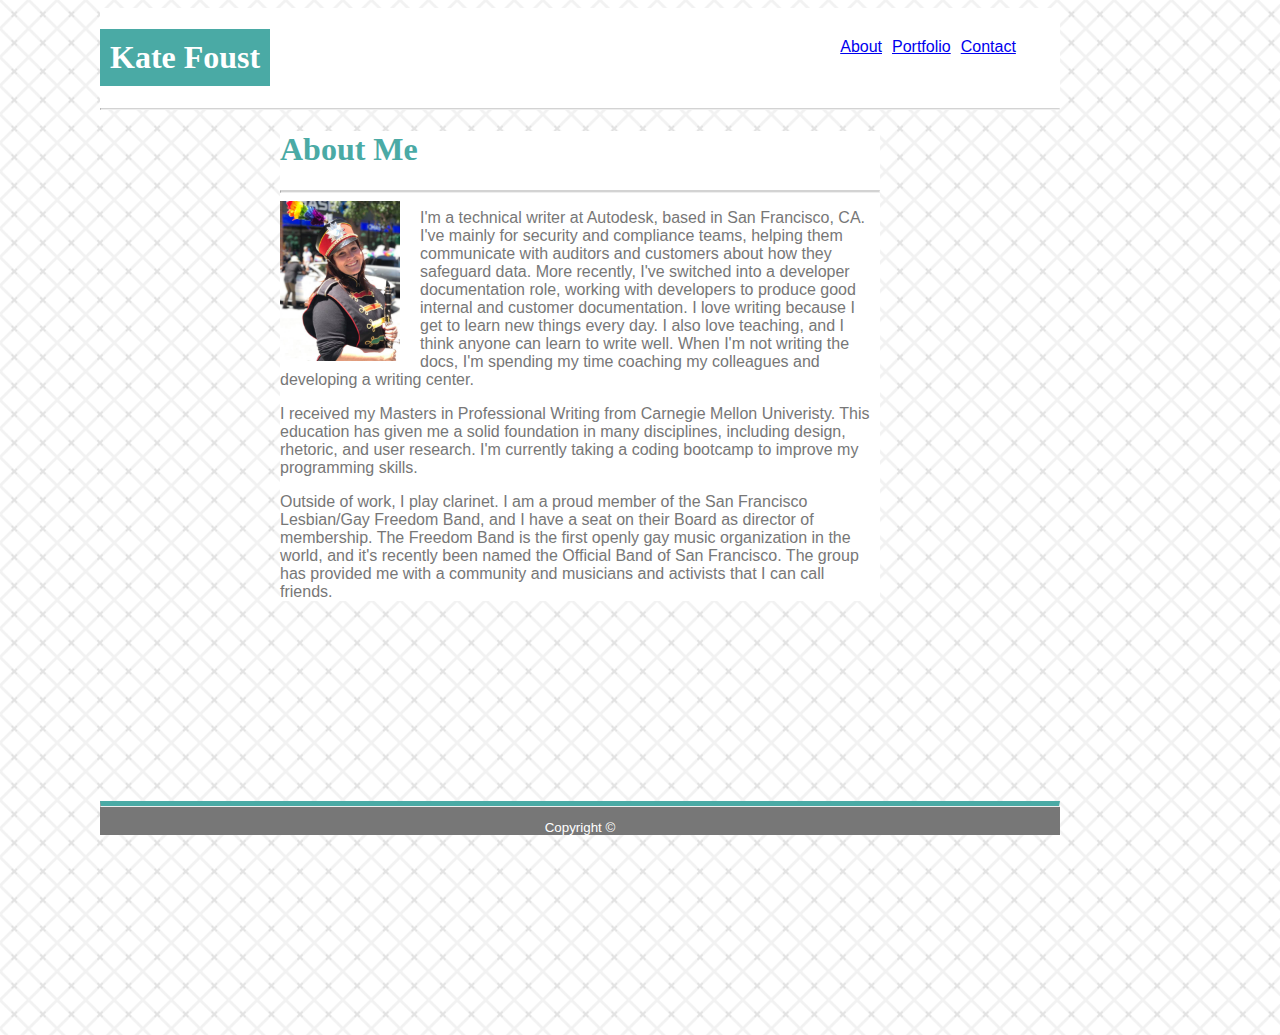
==== index.html @ 76786b47 "Add files via upload" ====
<!DOCTYPE html>
<html lang="en">
<head>
    <section class="header">
        <meta charset="UTF-8">
        <meta name="viewport" content="width=device-width, initial-scale=1.0">
        <meta http-equiv="X-UA-Compatible" content="ie=edge">
        <title>About Kate</title>
        <link rel="stylesheet" type="text/css" href="./assets/css/style.css">
        <h1 class="name">Kate Foust</h1>
        <section class="about"><a href=index.html>About</a></section>
        <section class="portfolio"><a href=portfolio.html>Portfolio</a></section>
        <section class="contact"><a href=contact.html>Contact</a></section>
        <hr class="line-head">
    </section>
</head>
<body>
    <section class="center-box">
        <h1 class="about-me">About Me</h1>
        <hr class="line-top">
        <img id=profile-pic src="./assets/images/Clarinet.JPG" alt="Kate profile" width="120px" height="160px">
            <p>I'm a technical writer at Autodesk, based in San Francisco, CA. I've mainly for security and compliance teams, helping them communicate with auditors and customers about how they safeguard data. More recently, I've switched into a developer documentation role, working with developers to produce good internal and customer documentation. I love writing because I get to learn new things every day. I also love teaching, and I think anyone can learn to write well. When I'm not writing the docs, I'm spending my time coaching my colleagues and developing a writing center.</p>
            <p>I received my Masters in Professional Writing from Carnegie Mellon Univeristy. This education has given me a solid foundation in many disciplines, including design, rhetoric, and user research. I'm currently taking a coding bootcamp to improve my programming skills.</p>
            <p>Outside of work, I play clarinet. I am a proud member of the San Francisco Lesbian/Gay Freedom Band, and I have a seat on their Board as director of membership. The Freedom Band is the first openly gay music organization in the world, and it's recently been named the Official Band of San Francisco. The group has provided me with a community and musicians and activists that I can call friends.</p>
    </section>
    </body>
<footer>
    <hr class=line-bottom>
    <p>Copyright &copy</p>
</footer>
</html>
---- assets/css/style.css ----
h1 {
    font-family: 'Georgia', Times New Roman, Times, serif;

}

p {
    font-family:'Arial', 'Helvetica Neue', Helvetica, sans-serif;
}
section {
    font-family:'Arial', 'Helvetica Neue', Helvetica, sans-serif;
}

form{
    font-family:'Arial', 'Helvetica Neue', Helvetica, sans-serif;
}
.header{
        color:#777777;
        background-color:#ffffff;
}
body{
    color:#777777;
    background-image: url(../images/checkerboard-cross.png);
    margin-left:100px;
    margin-right:100px;
    width:960px;
    margin-bottom:200px;
}

footer{
    background-color:#777777;
    color:white;
    text-align: center;
    font-size:smaller;
}

.name{
    background-color:#4aaaa5;
    color: white; 
    float:left;
    padding-bottom:10px;
    padding-top:10px;
    padding-left:10px;
    padding-right:10px;

}

.about{
    float:left;
    padding-left:570px;
    padding-right:10px;
    padding-top: 30px;
}

.portfolio{
    float:left;
    padding-right:10px;
    padding-top:30px;
}
.contact{
    float:left;
    padding-top:30px;
}

.line-head{
    clear:both;
    border-top:1px solid lightgray;
}

.about-me{
    color:#4aaaa5;
}

.line-top{
    border-top: 2px solid lightgray;
}
#profile-pic{
    float:left;
    margin-right:20px;
}

.line-bottom{
    clear:both;
    border-top: 5px solid #4aaaa5;
}

.form {
    width:100%;
    color:#777777;
}

.submit{
    background-color: #4aaaa5;
    color:white;
}

.banner{
    background-color: #4aaaa5;
    color:white;
}

.center-box{
    margin-left: auto; 
    margin-right: auto; 
    width: 600px; 
    margin-bottom: 200px; 
    border-style: hidden; 
    background: white;
}

#hangman-image {
    float:left;
    padding-right:20px;
}

#portfolio-image {
    float:left;
}

#hangman {
    clear:left;
    float:left;
    width:160px;
    margin-right:20px;
}

#rpg {
    float:left;
    width:160px;
}

#trivia-image{
    clear:both;
    float:left;
    padding-right:20px;
}

#rutgers-image{
    float:left;
}

#trivia{
    clear:left;
    float:left;
    width:160px;
    margin-right:20px;
}

#rutgers{
    float:left;
    width:160px;
    margin-right:20px;
}

#rps-image{
    clear:left;
    float:left;
}

#rps{
    clear:left;
    float:left;
    width:160px;
}
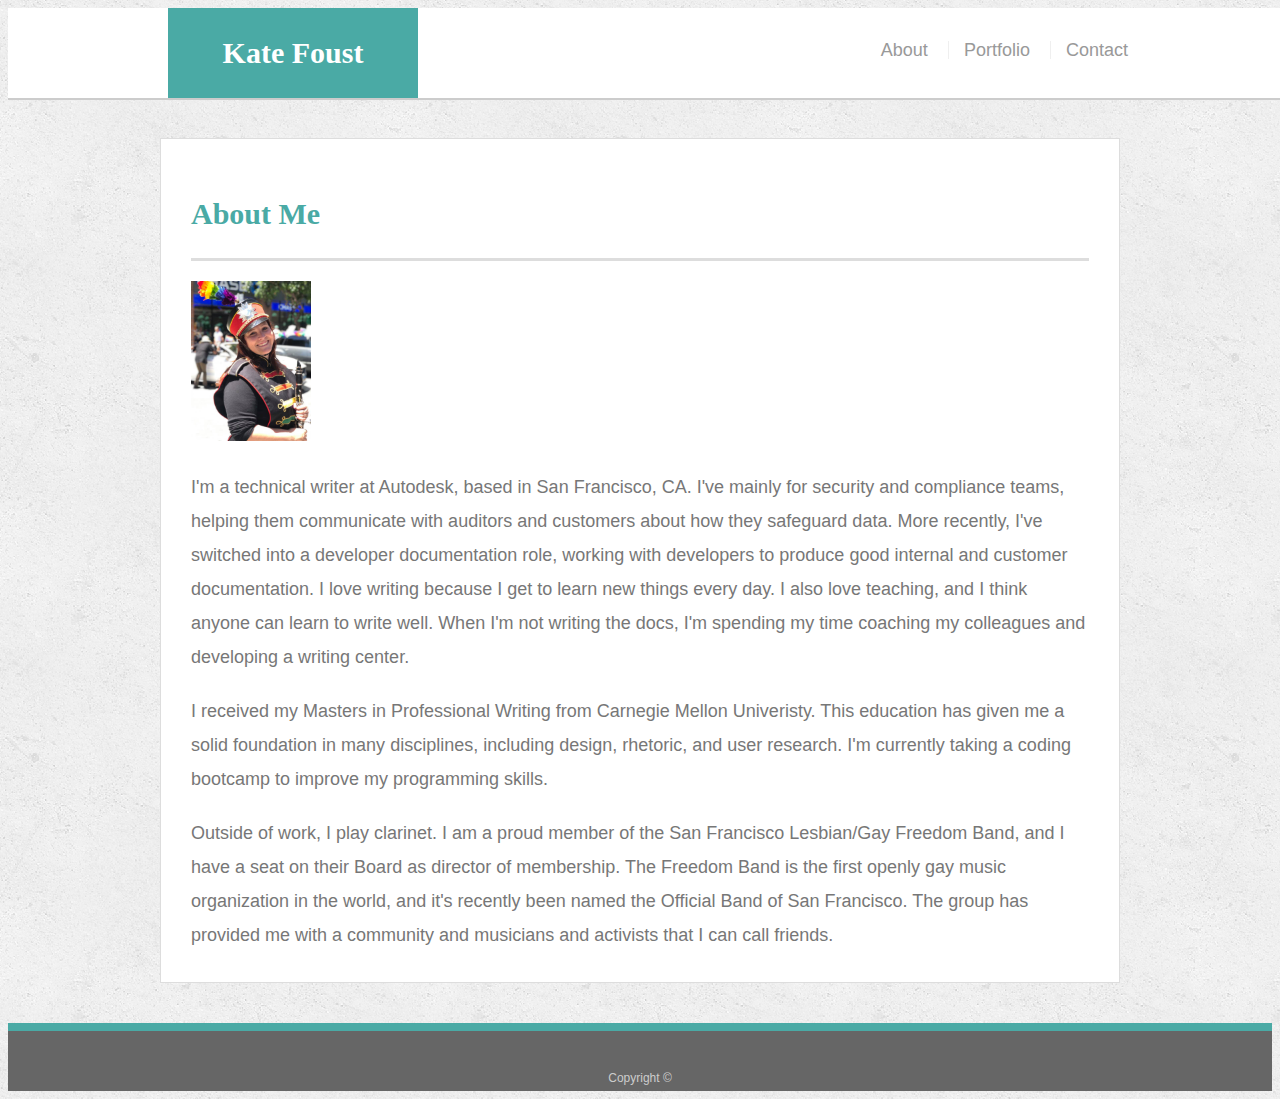
==== commit 61fe06ff: "added media query mobile" ====
--- a/index.html
+++ b/index.html
@@ -1,31 +1,44 @@
-<!DOCTYPE html>
-<html lang="en">
+<!doctype html>
+<html lang="en-us">
+
 <head>
-    <section class="header">
-        <meta charset="UTF-8">
-        <meta name="viewport" content="width=device-width, initial-scale=1.0">
-        <meta http-equiv="X-UA-Compatible" content="ie=edge">
-        <title>About Kate</title>
-        <link rel="stylesheet" type="text/css" href="./assets/css/style.css">
-        <h1 class="name">Kate Foust</h1>
-        <section class="about"><a href=index.html>About</a></section>
-        <section class="portfolio"><a href=portfolio.html>Portfolio</a></section>
-        <section class="contact"><a href=contact.html>Contact</a></section>
-        <hr class="line-head">
-    </section>
+  <meta name="viewport" content="width=device-width, initial-scale=1.0" charset="UTF-8">
+  <title>About Kate</title>
+  <link rel="stylesheet" type="text/css" href="assets/css/style.css">
 </head>
+
 <body>
-    <section class="center-box">
-        <h1 class="about-me">About Me</h1>
-        <hr class="line-top">
-        <img id=profile-pic src="./assets/images/Clarinet.JPG" alt="Kate profile" width="120px" height="160px">
+
+  <header id="masthead">
+    <div class="container">
+      <a href="index.html" id="logo">Kate Foust</a>
+      <nav>
+        <a href="index.html">About</a>
+        <a href="portfolio.html">Portfolio</a>
+        <a href="contact.html">Contact</a>
+      </nav>
+    </div>
+  </header>
+
+  <div id="main-container" class="container">
+    <section class="main-section">
+      <h1>About Me</h1>
+
+      <img id=profile-pic src="./assets/images/Clarinet.JPG" alt="Kate profile" width="120px" height="160px">
+
             <p>I'm a technical writer at Autodesk, based in San Francisco, CA. I've mainly for security and compliance teams, helping them communicate with auditors and customers about how they safeguard data. More recently, I've switched into a developer documentation role, working with developers to produce good internal and customer documentation. I love writing because I get to learn new things every day. I also love teaching, and I think anyone can learn to write well. When I'm not writing the docs, I'm spending my time coaching my colleagues and developing a writing center.</p>
             <p>I received my Masters in Professional Writing from Carnegie Mellon Univeristy. This education has given me a solid foundation in many disciplines, including design, rhetoric, and user research. I'm currently taking a coding bootcamp to improve my programming skills.</p>
             <p>Outside of work, I play clarinet. I am a proud member of the San Francisco Lesbian/Gay Freedom Band, and I have a seat on their Board as director of membership. The Freedom Band is the first openly gay music organization in the world, and it's recently been named the Official Band of San Francisco. The group has provided me with a community and musicians and activists that I can call friends.</p>
+
     </section>
-    </body>
-<footer>
-    <hr class=line-bottom>
-    <p>Copyright &copy</p>
-</footer>
-</html>+
+  </div>
+
+  <footer>
+    <div class="container">
+      Copyright &copy; 
+    </div>
+  </footer>
+</body>
+
+</html>
--- a/assets/css/style.css
+++ b/assets/css/style.css
@@ -1,163 +1,238 @@
+body {
+  font-family: Arial, "Helvetica Neue", Helvetica, sans-serif;
+  font-size: 18px;
+  line-height: 34px;
+  color: #777777;
+  background: url("../images/concrete_seamless.png");
+}
+
+* {
+  box-sizing: border-box;
+}
+
+/* general */
+
+.container {
+  width: 100%;
+  max-width: 960px;
+  margin: 0 auto;
+  clear: both;
+}
+
+h1,
+h2,
+h3,
+p {
+  margin-bottom: 20px;
+}
+
+p:last-child {
+  margin-bottom: 0;
+}
+
+h1,
+h2,
+h3 {
+  font-family: Georgia, Times, "Times New Roman", serif;
+  font-weight: 700;
+  color: #4aaaa5;
+}
+
 h1 {
-    font-family: 'Georgia', Times New Roman, Times, serif;
-
-}
-
-p {
-    font-family:'Arial', 'Helvetica Neue', Helvetica, sans-serif;
-}
-section {
-    font-family:'Arial', 'Helvetica Neue', Helvetica, sans-serif;
-}
-
-form{
-    font-family:'Arial', 'Helvetica Neue', Helvetica, sans-serif;
-}
-.header{
-        color:#777777;
-        background-color:#ffffff;
-}
-body{
-    color:#777777;
-    background-image: url(../images/checkerboard-cross.png);
-    margin-left:100px;
-    margin-right:100px;
-    width:960px;
-    margin-bottom:200px;
-}
-
-footer{
-    background-color:#777777;
-    color:white;
-    text-align: center;
-    font-size:smaller;
-}
-
-.name{
-    background-color:#4aaaa5;
-    color: white; 
-    float:left;
-    padding-bottom:10px;
-    padding-top:10px;
-    padding-left:10px;
-    padding-right:10px;
-
-}
-
-.about{
-    float:left;
-    padding-left:570px;
-    padding-right:10px;
-    padding-top: 30px;
-}
-
-.portfolio{
-    float:left;
-    padding-right:10px;
-    padding-top:30px;
-}
-.contact{
-    float:left;
-    padding-top:30px;
-}
-
-.line-head{
-    clear:both;
-    border-top:1px solid lightgray;
-}
-
-.about-me{
-    color:#4aaaa5;
-}
-
-.line-top{
-    border-top: 2px solid lightgray;
-}
-#profile-pic{
-    float:left;
-    margin-right:20px;
-}
-
-.line-bottom{
-    clear:both;
-    border-top: 5px solid #4aaaa5;
-}
-
-.form {
-    width:100%;
-    color:#777777;
-}
-
-.submit{
-    background-color: #4aaaa5;
-    color:white;
-}
-
-.banner{
-    background-color: #4aaaa5;
-    color:white;
-}
-
-.center-box{
-    margin-left: auto; 
-    margin-right: auto; 
-    width: 600px; 
-    margin-bottom: 200px; 
-    border-style: hidden; 
-    background: white;
-}
-
-#hangman-image {
-    float:left;
-    padding-right:20px;
-}
-
-#portfolio-image {
-    float:left;
-}
-
-#hangman {
-    clear:left;
-    float:left;
-    width:160px;
-    margin-right:20px;
-}
-
-#rpg {
-    float:left;
-    width:160px;
-}
-
-#trivia-image{
-    clear:both;
-    float:left;
-    padding-right:20px;
-}
-
-#rutgers-image{
-    float:left;
-}
-
-#trivia{
-    clear:left;
-    float:left;
-    width:160px;
-    margin-right:20px;
-}
-
-#rutgers{
-    float:left;
-    width:160px;
-    margin-right:20px;
-}
-
-#rps-image{
-    clear:left;
-    float:left;
-}
-
-#rps{
-    clear:left;
-    float:left;
-    width:160px;
-}
+  padding-bottom: 20px;
+  font-size: 30px;
+  line-height: 49px;
+  border-bottom: 3px solid #dddddd;
+}
+
+h2,
+h3 {
+  font-size: 22px;
+}
+
+/* header */
+
+#masthead {
+  position: fixed;
+  z-index: 99;
+  width: 100%;
+  margin: 0 0 30px;
+  overflow: auto;
+  color: #ffffff;
+  background: #ffffff;
+  border-bottom: 2px solid #cccccc;
+}
+
+#logo {
+  float: left;
+  width: 250px;
+  height: 90px;
+  font-family: Georgia, Times, "Times New Roman", serif;
+  font-size: 30px;
+  font-weight: 700;
+  line-height: 90px;
+  color: #ffffff;
+  text-align: center;
+  text-decoration: none;
+  background: #4aaaa5;
+}
+
+nav {
+  float: right;
+  margin-top: 25px;
+}
+
+nav a {
+  display: inline-block;
+  padding-left: 15px;
+  margin-left: 15px;
+  line-height: 18px;
+  color: #999;
+  text-decoration: none;
+  border-left: 1px solid #efefef;
+}
+
+nav a:first-child {
+  border-left: 0 none;
+}
+
+/* footer */
+
+footer {
+  padding: 30px 0;
+  clear: both;
+  font-size: 12px;
+  color: #ffffff;
+  color: #cccccc;
+  text-align: center;
+  background: #666666;
+  border-top: 8px solid #4aaaa5;
+  height: 50px;
+}
+
+h3, h2 {
+  padding-bottom: 20px;
+  margin-bottom: 15px;
+  line-height: 22px;
+  border-bottom: 2px solid #eeeeee;
+}
+
+/* main */
+
+#main-container {
+  padding-top: 130px;
+  min-height: calc(100vh - 70px);
+}
+
+.main-section {
+  float: left;
+  width: 100%;
+  max-width: 960px;
+  padding: 30px;
+  margin: 0 0 40px;
+  background: #ffffff;
+  border: 1px solid #dddddd;
+}
+
+/* portfolio page */
+
+.work {
+  position: relative;
+  float: left;
+  width: 274px;
+  margin: 20px 0 25px;
+  overflow: auto;
+}
+
+.work:nth-child(even) {
+  margin-right: 40px;
+}
+
+.work img {
+  width: 100%;
+  border: 0 none;
+  opacity: 0.8;
+}
+
+.work h3 {
+  position: absolute;
+  bottom: 20px;
+  width: 100%;
+  padding: 15px;
+  margin-bottom: 0;
+  font-weight: 300;
+  line-height: 30px;
+  color: #ffffff;
+  text-align: center;
+  background: #4aaaa5;
+  border-bottom: 0;
+}
+
+.auth-image {
+  float: left;
+  width: 200px;
+  height: auto;
+  margin-top: 10px;
+  margin-right: 25px;
+}
+
+/* contact page */
+
+#contact-form ul {
+  margin-bottom: 20px;
+}
+
+#contact-form li {
+  margin-bottom: 10px;
+}
+
+label,
+input[type=text],
+input[type=email],
+textarea {
+  display: block;
+  width: 100%;
+}
+
+input[type=text],
+input[type=email],
+textarea {
+  height: 35px;
+  padding: 0 10px;
+  font-size: 14px;
+  border: 1px solid #dddddd;
+}
+
+textarea {
+  height: 200px;
+}
+
+input[type=submit] {
+  padding: 10px 30px;
+  font-size: 18px;
+  color: #ffffff;
+  cursor: pointer;
+  background: #4aaaa5;
+  border: 0 none;
+}
+
+@media only screen and (max-width:640px) {
+#logo {
+  width: 100%;
+}
+
+#masthead > div > nav {
+  float: none;
+}
+
+@media only screen and (min-width:768px) {
+/*for tablets */
+#masthead{
+  float: left;
+  position: static ! important;
+
+}
+
+
+@media only screen and (min-width:960px){
+/*for laptops and larger screens*/
